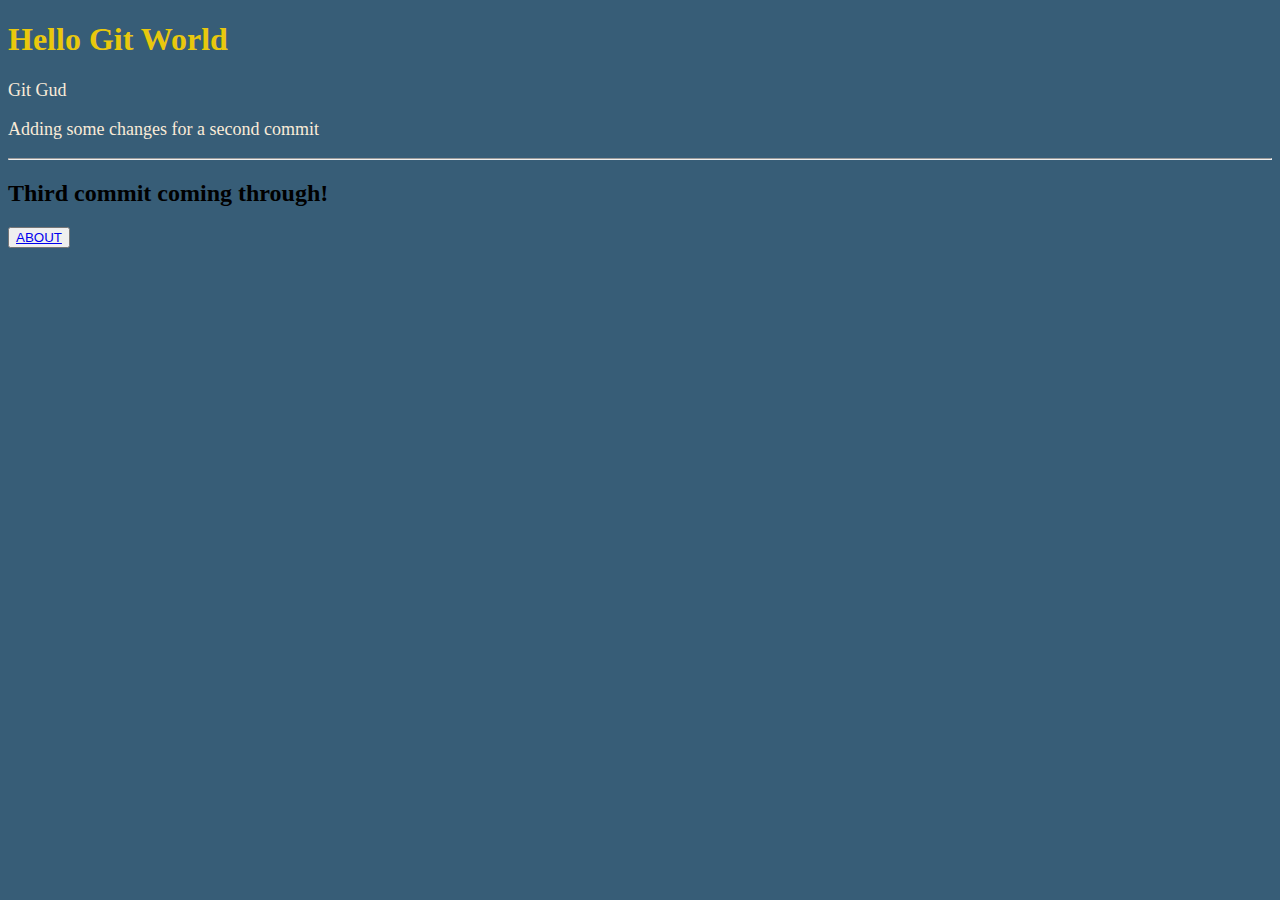
==== index.html @ 72b3b353 "added some javascript" ====
<!DOCTYPE html>
<html lang="en">
<head>
    <meta charset="UTF-8">
    <meta http-equiv="X-UA-Compatible" content="IE=edge">
    <meta name="viewport" content="width=device-width, initial-scale=1.0">
    <link rel="stylesheet" href="styles.css">
    <title>Document</title>
</head>
<body>
    <h1>Hello Git World</h1>
    <p>Git Gud</p>
    <p>Adding some changes for a second commit</p>

    <hr>
    <h2>Third commit coming through!</h2>
    <button><a href="about.html">ABOUT</a></button>

    <script src="javascript.js"></script>
</body>
</html>
---- styles.css ----
body{
    background-color: rgb(55, 93, 119);
}
h1 {
    color: rgb(233, 200, 13);
}
p {
    color: antiquewhite;
    font-size: 18px;
}
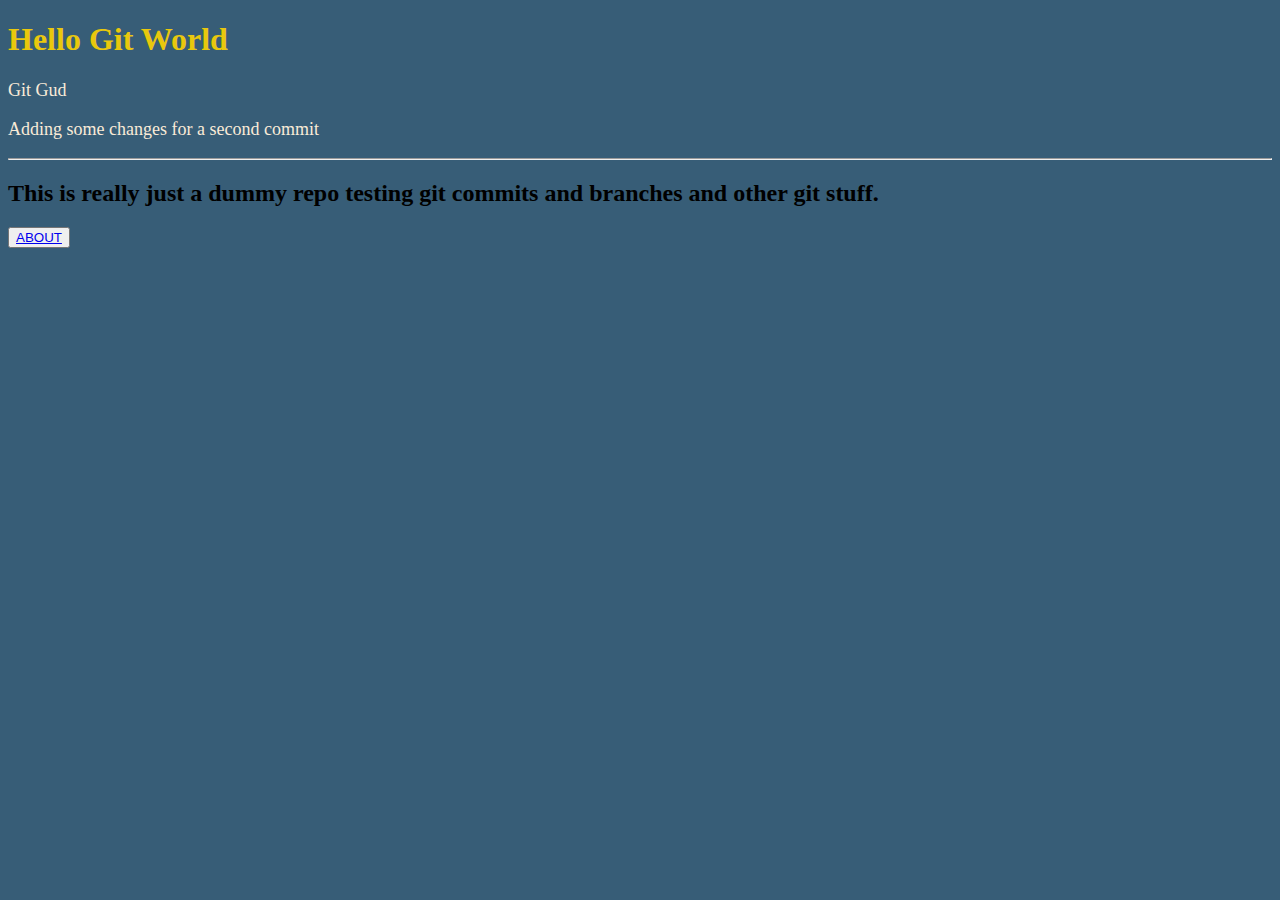
==== commit eacbf7a4: "repo info" ====
--- a/index.html
+++ b/index.html
@@ -13,7 +13,7 @@
     <p>Adding some changes for a second commit</p>
 
     <hr>
-    <h2>Third commit coming through!</h2>
+    <h2>This is really just a dummy repo testing git commits and branches and other git stuff.</h2>
     <button><a href="about.html">ABOUT</a></button>
 
     <script src="javascript.js"></script>
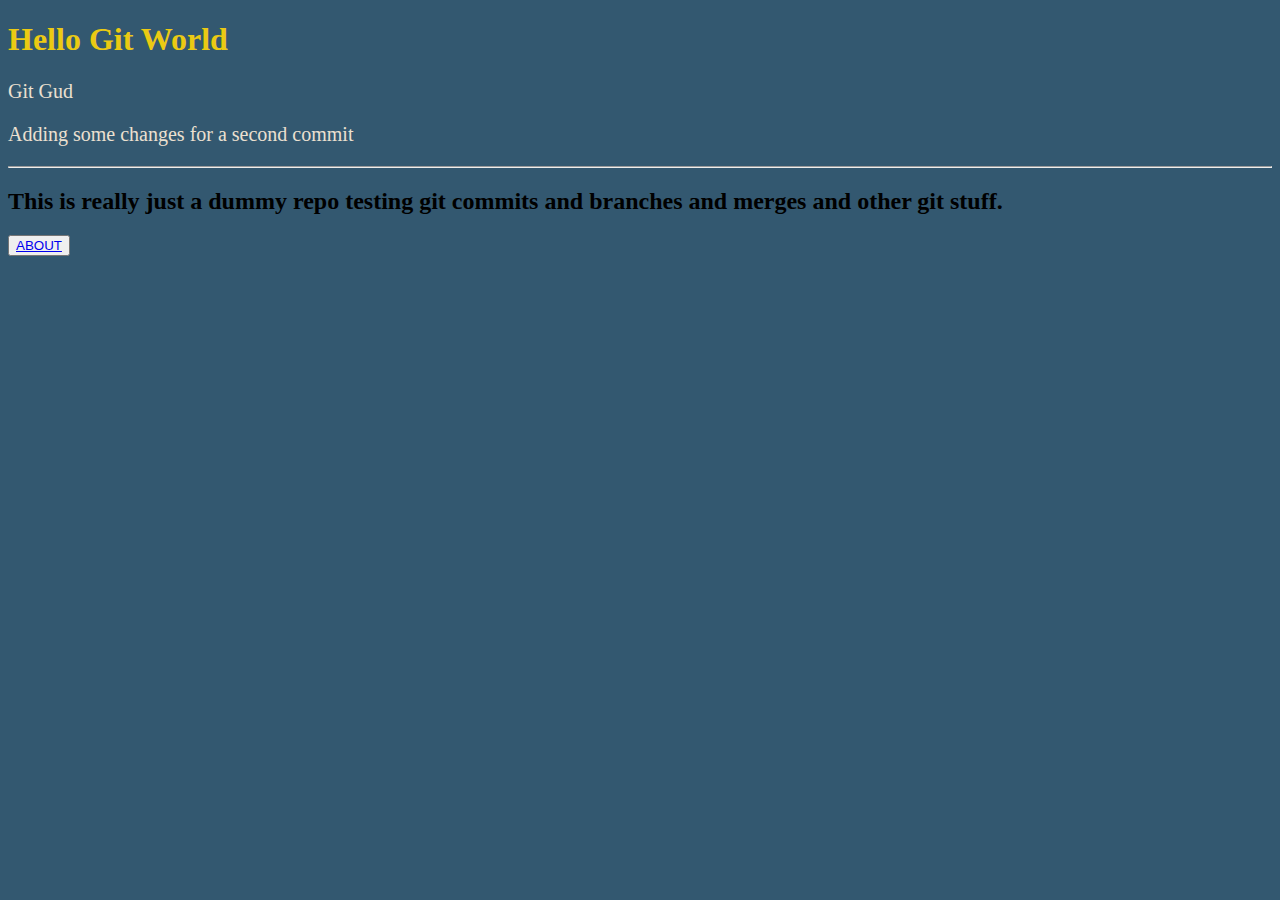
==== commit 2d9bdb1e: "modified index.html slightly" ====
--- a/index.html
+++ b/index.html
@@ -13,7 +13,7 @@
     <p>Adding some changes for a second commit</p>
 
     <hr>
-    <h2>This is really just a dummy repo testing git commits and branches and other git stuff.</h2>
+    <h2>This is really just a dummy repo testing git commits and branches and merges and other git stuff.</h2>
     <button><a href="about.html">ABOUT</a></button>
 
     <script src="javascript.js"></script>
--- a/styles.css
+++ b/styles.css
@@ -1,10 +1,10 @@
 body{
-    background-color: rgb(55, 93, 119);
+    background-color: rgb(51, 88, 112);
 }
 h1 {
-    color: rgb(233, 200, 13);
+    color: rgb(235, 202, 19);
 }
 p {
-    color: antiquewhite;
-    font-size: 18px;
+    color: rgb(236, 224, 208);
+    font-size: 20px;
 }